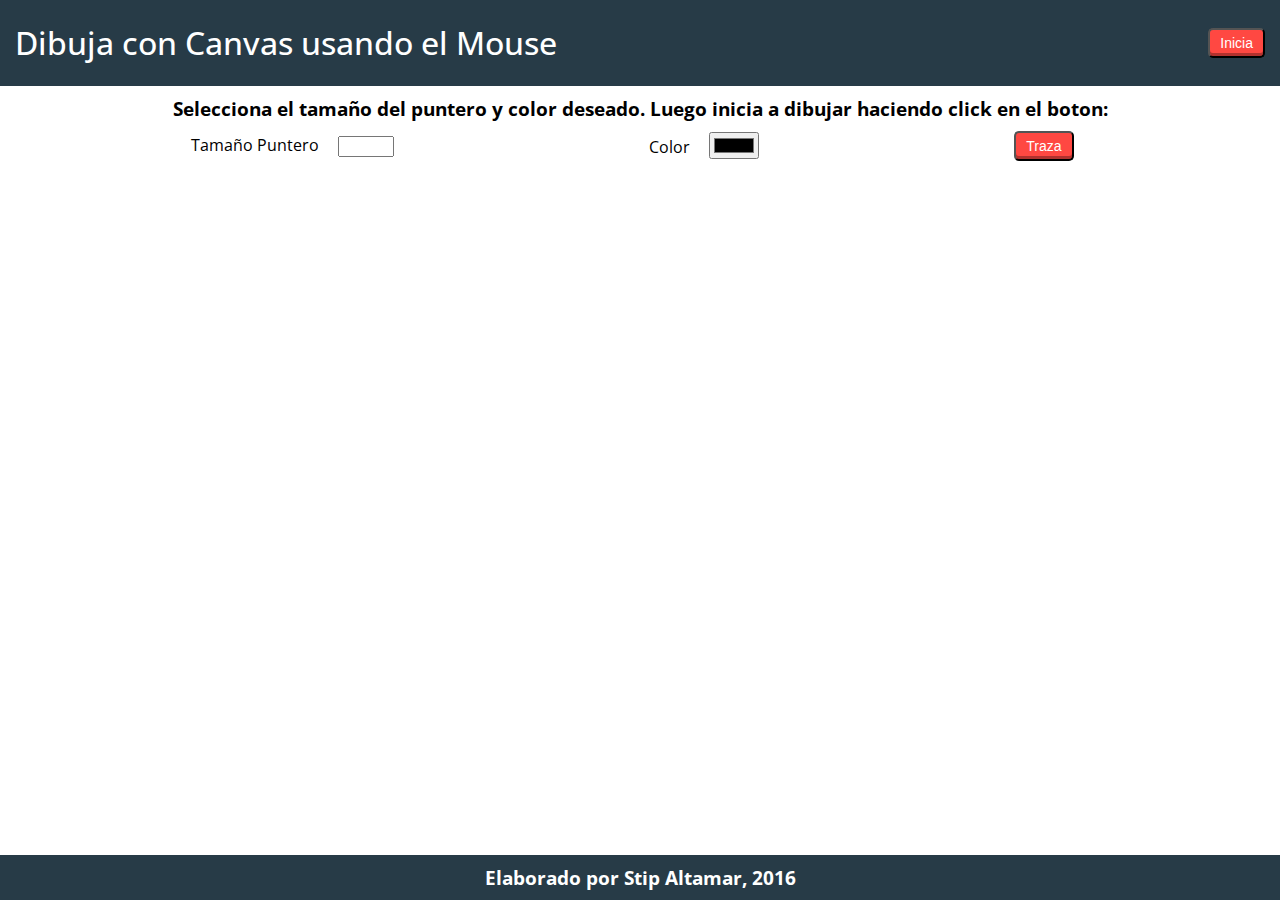
==== index.html @ eceb3f6d "Web design CSS" ====
<!DOCTYPE html>
<html lang="en">
<head>
    <meta charset="UTF-8">
    <title>Dibuja con Canvas</title>
    <script type="text/javascript" src="canvas.js"></script>
    <link rel="stylesheet" href="css/canvas.css">
    <link href="https://fonts.googleapis.com/css?family=Open+Sans:300,500" rel="stylesheet">
</head>
<body>
    <header class="header">
        <h1>Dibuja con Canvas usando el Mouse</h1>
        <button href="#index.html" class="button">Inicia</button>
    </header>
    <section class="contenedor">
        <h3>Selecciona el tamaño del puntero y color deseado. Luego inicia a dibujar haciendo click en el boton:</h3>
        <div class="instrucciones">
            <div class="nota">
                <label>Tamaño Puntero</label>
                <input type="number" id="puntero"/ min="2" max="10">
            </div>
            <div class="nota">
                <label>Color</label>
                <input type="color" id="color"/>
            </div>
            <button href="#" class="button">
            Traza</button>
            </div>
        </div>
    <section>
        <canvas width="900" height="520" id="dibujito"></canvas>
        <script type="text/javascript">
        inicio();
        </script>
    </section>
    </section>
    <footer class="footer">
        <h3>Elaborado por Stip Altamar, 2016</h3>
    </footer>
</body>
</html>
---- css/canvas.css ----
body{
    margin: 0;
    font-family: 'Open Sans', sans-serif;
    min-height: 100vh;
    margin: 0;
    display: flex;
    flex-direction: column;
}


h3 {
    margin: 10px 15px;
}

header {
    background: #273B47;
    height: 100%;
    width: 100%;
    padding: 0;
    display: flex;
    justify-content: space-between;
    align-items: center;
}

section{
    flex:1;
}

header h1 {
    align-items: center;
    color: white;
    font-weight: 500;
    padding-left: 15px;
}

button {
    background: #ff4842;
    box-shadow: inset 0 -3px 0 rgba(0,0,0,.3);
    font-size: 14px;
    padding: 5px 10px;
    border-radius: 5px;
    margin-right: 15px;
    text-decoration: none;
    color: white;
}

button:active {
    transform: scale(0.9);
}

.contenedor {
    width: 100%
    margin: 5px;
    display: flex;
    flex-direction: column;
    align-items: center;
}

.instrucciones {
    width: 90%;
    display: flex;
    flex-direction: row;
    justify-content: space-around;
    align-items:center;
    margin-bottom: 10px;
}

label {
    margin-right:15px;
}

footer {
    background: #273B47;
    color: white;
    height: 100%;
    width: 100%;
    margin-top: 10px;
    padding: 0;
    display: flex;
    justify-content: center;
    align-items: center;
}
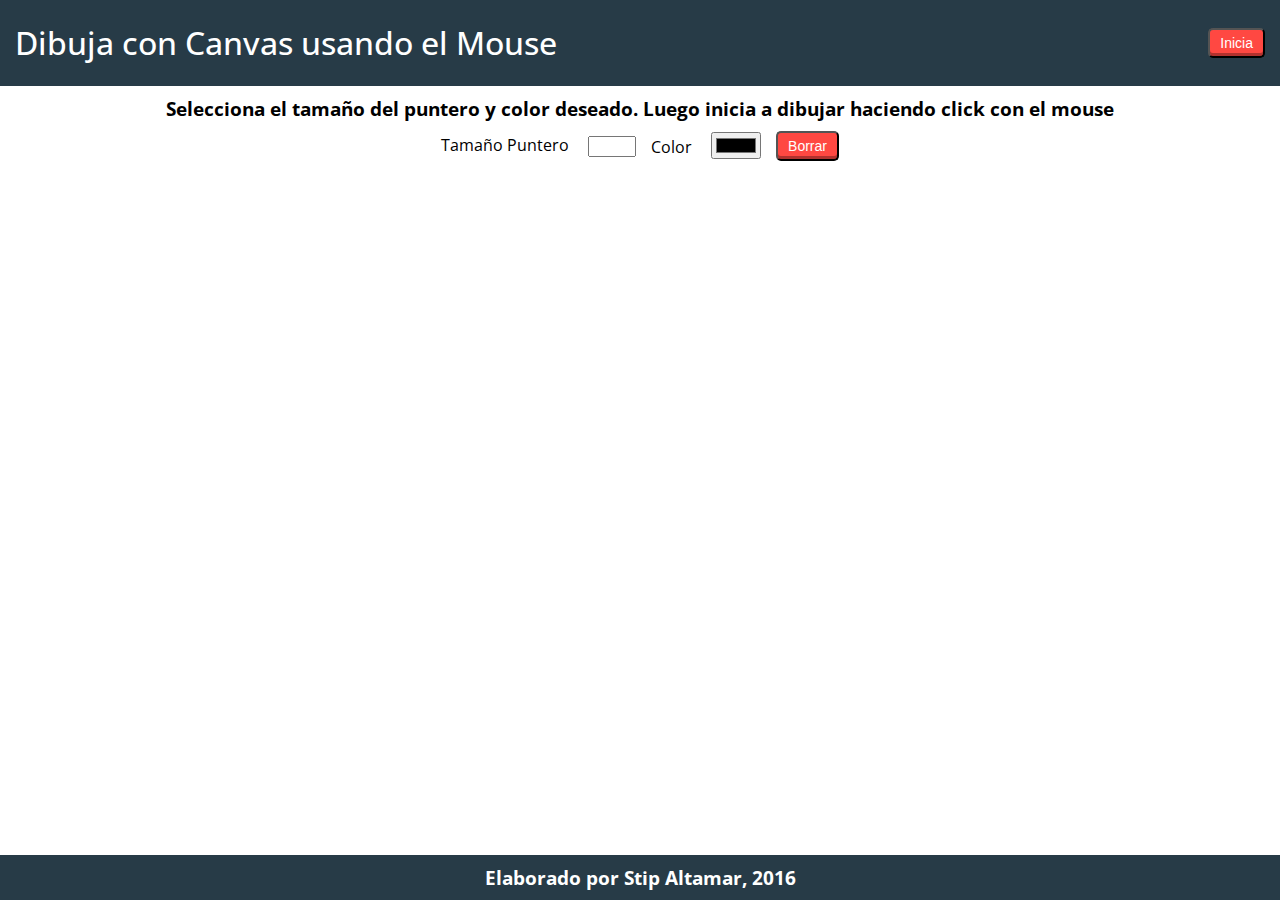
==== commit b3dd6c64: "Including the JS file to manage the mouse and draw in the canvas" ====
--- a/index.html
+++ b/index.html
@@ -10,25 +10,23 @@
 <body>
     <header class="header">
         <h1>Dibuja con Canvas usando el Mouse</h1>
-        <button href="#index.html" class="button">Inicia</button>
+        <button href="#" class="button">Inicia</button>
     </header>
     <section class="contenedor">
-        <h3>Selecciona el tamaño del puntero y color deseado. Luego inicia a dibujar haciendo click en el boton:</h3>
+        <h3>Selecciona el tamaño del puntero y color deseado. Luego inicia a dibujar haciendo click con el mouse</h3>
         <div class="instrucciones">
             <div class="nota">
                 <label>Tamaño Puntero</label>
-                <input type="number" id="puntero"/ min="2" max="10">
+                <input type="number" id="puntero" min="0" max="5"/>
             </div>
             <div class="nota">
                 <label>Color</label>
                 <input type="color" id="color"/>
             </div>
-            <button href="#" class="button">
-            Traza</button>
-            </div>
+        <input type="button" class="button" id="borrador" value="Borrar"/>
         </div>
-    <section>
-        <canvas width="900" height="520" id="dibujito"></canvas>
+    <section class="contenedor">
+        <canvas width="900" height="500" id="canvas">No soporta HTML</canvas>
         <script type="text/javascript">
         inicio();
         </script>
--- a/css/canvas.css
+++ b/css/canvas.css
@@ -33,18 +33,18 @@
     padding-left: 15px;
 }
 
-button {
+.button {
     background: #ff4842;
     box-shadow: inset 0 -3px 0 rgba(0,0,0,.3);
     font-size: 14px;
     padding: 5px 10px;
     border-radius: 5px;
-    margin-right: 15px;
+    margin: 0 15px;
     text-decoration: none;
     color: white;
 }
 
-button:active {
+.button:active {
     transform: scale(0.9);
 }
 
@@ -60,13 +60,13 @@
     width: 90%;
     display: flex;
     flex-direction: row;
-    justify-content: space-around;
+    justify-content: center;
     align-items:center;
     margin-bottom: 10px;
 }
 
 label {
-    margin-right:15px;
+    margin: 0 15px;
 }
 
 footer {
